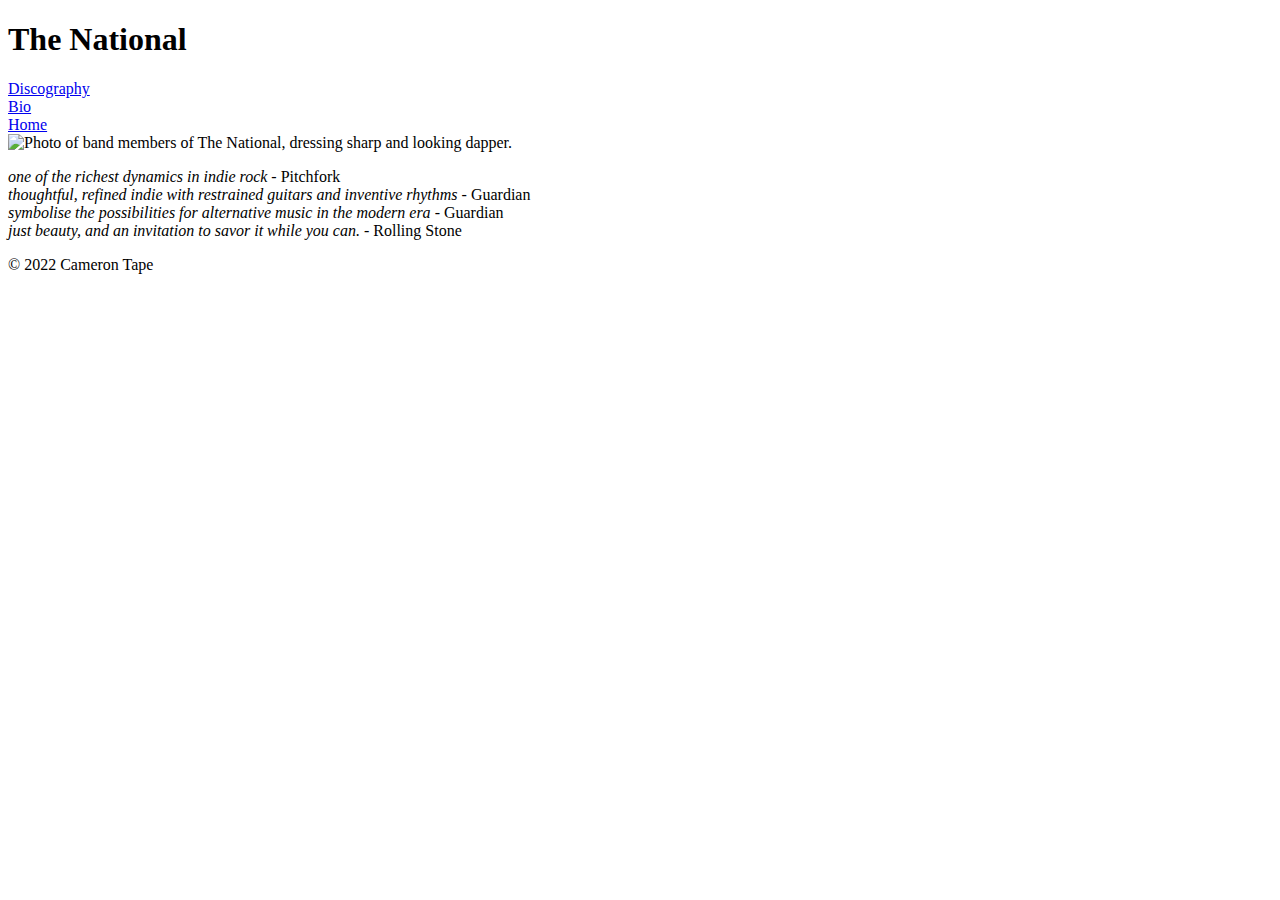
==== index.html @ 3090fceb "initial commit" ====
<!DOCTYPE html>

<html>
  <head>
    <link rel="icon" href="./favicon.ico" type="image/x-icon" />
    <title>Sad Songs for Dirty Lovers</title>
  </head>

  <h1>The National</h1>

  <nav>
    <a href="./discog.html">Discography</a><br />
    <a href="./bio.html">Bio</a><br />
    <a href="./index.html">Home</a><br />
  </nav>

  <img
    src="./images/bandpic.jpg"
    alt="Photo of band members of The National, dressing sharp and looking dapper."
  />

  <div id="reviews">
    <p>
      <em>one of the richest dynamics in indie rock</em> - Pitchfork<br />
      <em
        >thoughtful, refined indie with restrained guitars and inventive
        rhythms</em
      >
      - Guardian<br />
      <em
        >symbolise the possibilities for alternative music in the modern era</em
      >
      - Guardian<br />
      <em>just beauty, and an invitation to savor it while you can.</em> -
      Rolling Stone
    </p>
  </div>

  <footer>
    <p>&copy 2022 Cameron Tape</p>
  </footer>
</html>
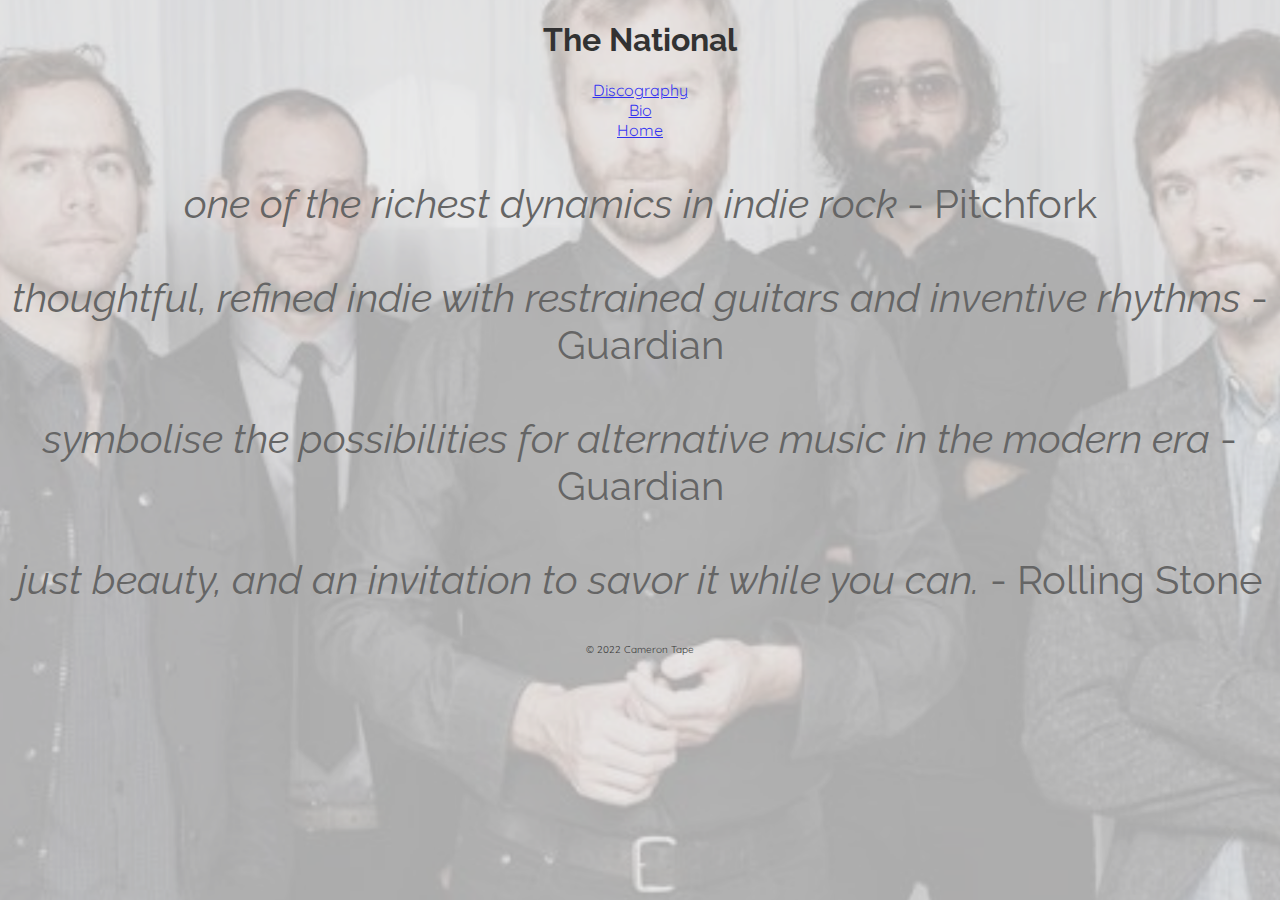
==== commit 125abc67: "finished page for now" ====
--- a/index.html
+++ b/index.html
@@ -3,6 +3,7 @@
 <html>
   <head>
     <link rel="icon" href="./favicon.ico" type="image/x-icon" />
+    <link rel="stylesheet" href="./style.css">
     <title>Sad Songs for Dirty Lovers</title>
   </head>
 
@@ -14,29 +15,19 @@
     <a href="./index.html">Home</a><br />
   </nav>
 
-  <img
-    src="./images/bandpic.jpg"
-    alt="Photo of band members of The National, dressing sharp and looking dapper."
-  />
-
   <div id="reviews">
     <p>
       <em>one of the richest dynamics in indie rock</em> - Pitchfork<br />
-      <em
-        >thoughtful, refined indie with restrained guitars and inventive
-        rhythms</em
-      >
-      - Guardian<br />
-      <em
-        >symbolise the possibilities for alternative music in the modern era</em
-      >
-      - Guardian<br />
-      <em>just beauty, and an invitation to savor it while you can.</em> -
-      Rolling Stone
+      <br />
+      <em>thoughtful, refined indie with restrained guitars and inventive rhythms</em> - Guardian<br />
+      <br />
+      <em>symbolise the possibilities for alternative music in the modern era</em> - Guardian<br />
+      <br />
+      <em>just beauty, and an invitation to savor it while you can.</em> - Rolling Stone
     </p>
   </div>
 
   <footer>
     <p>&copy 2022 Cameron Tape</p>
   </footer>
-</html>
+</html>--- a/style.css
+++ b/style.css
@@ -0,0 +1,140 @@
+@import url('https://fonts.googleapis.com/css2?family=Quicksand:wght@300&family=Raleway&family=Rubik:ital,wght@1,500&display=swap');
+
+
+html { 
+  background: url(./images/background.png) no-repeat center center fixed; 
+  -webkit-background-size: cover;
+  -moz-background-size: cover;
+  -o-background-size: cover;
+  background-size: cover;
+  
+  font-family: 'Quicksand', sans-serif;
+
+  opacity: 0.8;
+}
+
+nav {
+  text-align: center;
+
+  button:hover {
+  color: blue;
+}
+}
+
+div {
+  border: solid;
+  border-color: grey;
+}
+
+#trouble {
+  background: url(./albumart/trouble.jpg) no-repeat center center fixed; 
+  -webkit-background-size: cover;
+  -moz-background-size: cover;
+  -o-background-size: cover;
+  background-size: cover;
+}
+
+#beast {
+  background: url(./albumart/beast.jpg) no-repeat center center fixed; 
+  -webkit-background-size: cover;
+  -moz-background-size: cover;
+  -o-background-size: cover;
+  background-size: cover;
+
+  color: beige;
+}
+
+#easytofind {
+  background: url(./albumart/easytofind.jpg) no-repeat center center fixed; 
+  -webkit-background-size: cover;
+  -moz-background-size: cover;
+  -o-background-size: cover;
+  background-size: cover;
+}
+
+#violet {
+  background: url(./albumart/highviolet.jpg) no-repeat center center fixed; 
+  -webkit-background-size: cover;
+  -moz-background-size: cover;
+  -o-background-size: cover;
+  background-size: cover;
+}
+
+#objectivelybest {
+  background: url(./albumart/Boxer.jpg) no-repeat center center fixed; 
+  -webkit-background-size: cover;
+  -moz-background-size: cover;
+  -o-background-size: cover;
+  background-size: cover;
+  
+  color: beige;
+}
+
+#alligator {
+  background: url(./albumart/alligator.jpg) no-repeat center center fixed; 
+  -webkit-background-size: cover;
+  -moz-background-size: cover;
+  -o-background-size: cover;
+  background-size: cover;
+
+  color: beige;
+}
+
+#sadsongs {
+  background: url(./albumart/sadsongs.jpg) no-repeat center center fixed; 
+  -webkit-background-size: cover;
+  -moz-background-size: cover;
+  -o-background-size: cover;
+  background-size: cover;
+
+  color: beige;
+}
+
+#national {
+  background: url(./albumart/national.png) no-repeat center center fixed; 
+  -webkit-background-size: cover;
+  -moz-background-size: cover;
+  -o-background-size: cover;
+  background-size: cover;
+}
+
+#note {
+  background: url(./images/lotofsorrow.jpg) no-repeat center center fixed; 
+  -webkit-background-size: cover;
+  -moz-background-size: cover;
+  -o-background-size: cover;
+  background-size: cover;
+
+  color: beige;
+}
+
+h1 {
+  text-align: center;
+  font-family: 'Raleway', sans-serif;
+}
+
+h2 {
+  text-align: center;
+  font-family: 'Raleway', sans-serif;
+}
+
+h3,
+h4,
+h5,
+h6{
+  font-family: 'Raleway', sans-serif;
+}
+
+#reviews {
+    font-family: 'Raleway', sans-serif;
+    text-align: center;
+    font-size: 40px;
+    color: rgb(63, 63, 63);
+
+    border: none;
+}
+
+footer{
+  text-align: center;
+  font-size: 10px;
+}